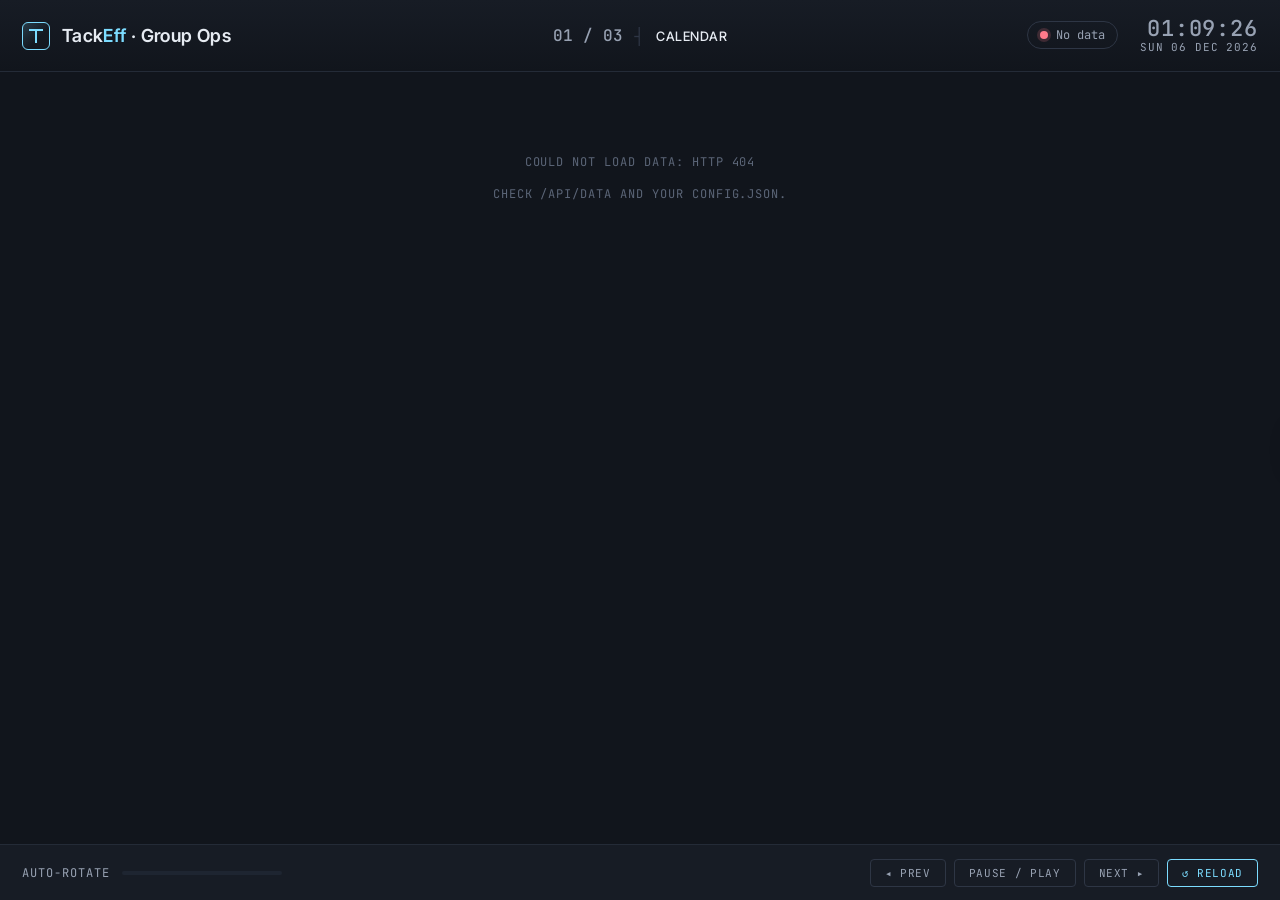
==== static/index.html @ 1311becd "Initial commit: TackEff Group Dashboard Self-contained TV/monitor dashboard with three auto-rotating" ====
<!doctype html>
<html lang="en">
<head>
<meta charset="utf-8"/>
<title>TackEff — Group Dashboard</title>
<meta name="viewport" content="width=device-width,initial-scale=1"/>
<link rel="stylesheet" href="fonts.css"/>
<link rel="stylesheet" href="styles.css"/>
</head>
<body>

<div id="stage-wrap">
  <div id="stage" data-density="normal" data-show-clock="subtle">

    <!-- Header -->
    <div class="gh">
      <div class="gh-left">
        <div class="gh-logo">
          <div class="gh-logo-mark"></div>
          <div class="gh-brand">Tack<em>Eff</em> · Group Ops</div>
        </div>
      </div>

      <div class="gh-center">
        <span class="mono" id="view-idx">01 / 03</span>
        <span class="sep">┤</span>
        <span class="gh-view-name" id="view-name">Calendar</span>
      </div>

      <div class="gh-right">
        <div class="gh-status">
          <span class="dot" id="status-dot"></span>
          <span id="status-label">Loading</span>
        </div>
        <div class="gh-clock">
          <div class="gh-clock-time" id="clock-time">—</div>
          <div class="gh-clock-date" id="clock-date">—</div>
        </div>
      </div>
    </div>

    <!-- View area -->
    <div class="view-host" id="view-host">
      <div class="splash" id="splash">
        <div class="splash-inner">
          <div class="splash-logo"></div>
          <div class="splash-text">Loading dashboard data…</div>
        </div>
      </div>
    </div>

    <!-- Footer rotation controls -->
    <div class="gf" id="footer">
      <div class="gf-left">
        <span>Auto-rotate</span>
        <div class="gf-progress"><div class="gf-progress-fill" id="progress-fill"></div></div>
      </div>
      <div class="gf-center" id="footer-dots"></div>
      <div class="gf-right">
        <button class="gf-btn" onclick="window.DashRotator.prev()">◂ Prev</button>
        <button class="gf-btn" onclick="window.DashRotator.setPaused(!window.DashRotator.getState().paused)">Pause / Play</button>
        <button class="gf-btn" onclick="window.DashRotator.next()">Next ▸</button>
        <button class="gf-btn gf-btn-reload" id="reload-btn" onclick="window.reloadDashboardData()">↺ Reload</button>
      </div>
    </div>

  </div>
</div>

<!-- Tweaks panel -->
<div class="tweaks" id="tweaks-panel"></div>

<!-- Scripts — no CDN, all self-contained -->
<script src="calendar-view.js"></script>
<script src="status-view.js"></script>
<script src="capabilities-view.js"></script>
<script src="tweaks.js"></script>
<script src="dashboard.js"></script>

</body>
</html>
---- static/fonts.css ----
@font-face {
  font-family: 'Inter Tight';
  font-style: normal;
  font-weight: 300;
  font-display: swap;
  src: url([data-uri]) format('woff2');
  unicode-range: U+0000-00FF, U+0131, U+0152-0153, U+02BB-02BC, U+02C6, U+02DA, U+02DC, U+0304, U+0308, U+0329, U+2000-206F, U+20AC, U+2122, U+2191, U+2193, U+2212, U+2215, U+FEFF, U+FFFD;
}
/* cyrillic-ext */

@font-face {
  font-family: 'Inter Tight';
  font-style: normal;
  font-weight: 400;
  font-display: swap;
  src: url([data-uri]) format('woff2');
  unicode-range: U+0000-00FF, U+0131, U+0152-0153, U+02BB-02BC, U+02C6, U+02DA, U+02DC, U+0304, U+0308, U+0329, U+2000-206F, U+20AC, U+2122, U+2191, U+2193, U+2212, U+2215, U+FEFF, U+FFFD;
}
/* cyrillic-ext */

@font-face {
  font-family: 'Inter Tight';
  font-style: normal;
  font-weight: 500;
  font-display: swap;
  src: url([data-uri]) format('woff2');
  unicode-range: U+0000-00FF, U+0131, U+0152-0153, U+02BB-02BC, U+02C6, U+02DA, U+02DC, U+0304, U+0308, U+0329, U+2000-206F, U+20AC, U+2122, U+2191, U+2193, U+2212, U+2215, U+FEFF, U+FFFD;
}
/* cyrillic-ext */

@font-face {
  font-family: 'Inter Tight';
  font-style: normal;
  font-weight: 600;
  font-display: swap;
  src: url([data-uri]) format('woff2');
  unicode-range: U+0000-00FF, U+0131, U+0152-0153, U+02BB-02BC, U+02C6, U+02DA, U+02DC, U+0304, U+0308, U+0329, U+2000-206F, U+20AC, U+2122, U+2191, U+2193, U+2212, U+2215, U+FEFF, U+FFFD;
}
/* cyrillic-ext */

@font-face {
  font-family: 'JetBrains Mono';
  font-style: normal;
  font-weight: 400;
  font-display: swap;
  src: url([data-uri]) format('woff2');
  unicode-range: U+0000-00FF, U+0131, U+0152-0153, U+02BB-02BC, U+02C6, U+02DA, U+02DC, U+0304, U+0308, U+0329, U+2000-206F, U+20AC, U+2122, U+2191, U+2193, U+2212, U+2215, U+FEFF, U+FFFD;
}
/* cyrillic-ext */

@font-face {
  font-family: 'JetBrains Mono';
  font-style: normal;
  font-weight: 500;
  font-display: swap;
  src: url([data-uri]) format('woff2');
  unicode-range: U+0000-00FF, U+0131, U+0152-0153, U+02BB-02BC, U+02C6, U+02DA, U+02DC, U+0304, U+0308, U+0329, U+2000-206F, U+20AC, U+2122, U+2191, U+2193, U+2212, U+2215, U+FEFF, U+FFFD;
}
/* cyrillic-ext */

@font-face {
  font-family: 'JetBrains Mono';
  font-style: normal;
  font-weight: 600;
  font-display: swap;
  src: url([data-uri]) format('woff2');
  unicode-range: U+0000-00FF, U+0131, U+0152-0153, U+02BB-02BC, U+02C6, U+02DA, U+02DC, U+0304, U+0308, U+0329, U+2000-206F, U+20AC, U+2122, U+2191, U+2193, U+2212, U+2215, U+FEFF, U+FFFD;
}
---- static/styles.css ----
/* TackEff Group Dashboard — self-contained styles (no CDN) */

:root {
  /* Base palette */
  --bg-0:       #0a0d12;
  --bg-1:       #11151c;
  --bg-2:       #171c25;
  --bg-3:       #1e2531;
  --line:       #242b37;
  --line-hi:    #2e3645;
  --text:       #e6ebf2;
  --text-dim:   #98a2b3;
  --text-low:   #5b6577;

  /* Accents */
  --acc:        #7cdcff;   /* primary accent — cyan */
  --acc-hi:     #b6efff;
  --ok:         #6ee7a6;
  --warn:       #ffd166;
  --bad:        #ff7a8a;
  --idle:       #556070;
  --done:       #4a8d7a;

  /* Category colours (calendar events) */
  --cat-1:      #7cdcff;
  --cat-2:      #b894ff;
  --cat-3:      #6ee7a6;
  --cat-4:      #ffd166;
  --cat-5:      #ff7a8a;

  /* Typography */
  --font-ui:    'Inter Tight', 'Inter', system-ui, -apple-system, sans-serif;
  --font-mono:  'JetBrains Mono', 'Menlo', 'Consolas', monospace;

  /* Layout */
  --header-h:   72px;
  --footer-h:   56px;
  --pad:        22px;
}

* { box-sizing: border-box; }

html, body {
  margin: 0;
  padding: 0;
  width: 100%;
  height: 100%;
  background: var(--bg-0);
  color: var(--text);
  font-family: var(--font-ui);
  font-weight: 400;
  -webkit-font-smoothing: antialiased;
  overflow: hidden;
}

.mono { font-family: var(--font-mono); font-weight: 500; }
em    { font-style: normal; color: var(--acc); }

/* ──────────────────────────────────────
   Stage
────────────────────────────────────── */
#stage-wrap {
  width: 100vw;
  height: 100vh;
  display: flex;
  align-items: center;
  justify-content: center;
  background:
    radial-gradient(circle at 20% 0%, rgba(124,220,255,0.06), transparent 40%),
    radial-gradient(circle at 90% 100%, rgba(184,148,255,0.05), transparent 45%),
    var(--bg-0);
}

#stage {
  position: relative;
  width: 100%;
  height: 100%;
  display: grid;
  grid-template-rows: var(--header-h) 1fr var(--footer-h);
  background: var(--bg-1);
  overflow: hidden;
}

/* Density presets */
#stage[data-density="compact"] { --pad: 14px; --header-h: 60px; --footer-h: 46px; }
#stage[data-density="roomy"]   { --pad: 32px; --header-h: 84px; --footer-h: 66px; }

/* ──────────────────────────────────────
   Header
────────────────────────────────────── */
.gh {
  display: grid;
  grid-template-columns: 1fr auto 1fr;
  align-items: center;
  padding: 0 var(--pad);
  border-bottom: 1px solid var(--line);
  background: linear-gradient(180deg, var(--bg-2) 0%, var(--bg-1) 100%);
}

.gh-left  { justify-self: start; }
.gh-center{ justify-self: center; display: flex; align-items: center; gap: 12px; color: var(--text-dim); }
.gh-right { justify-self: end; display: flex; align-items: center; gap: 22px; }

.gh-logo { display: flex; align-items: center; gap: 12px; }
.gh-logo-mark {
  width: 28px;
  height: 28px;
  border: 1.5px solid var(--acc);
  border-radius: 6px;
  position: relative;
  background:
    linear-gradient(135deg, rgba(124,220,255,0.18), transparent 60%);
}
.gh-logo-mark::before,
.gh-logo-mark::after {
  content: "";
  position: absolute;
  background: var(--acc);
}
.gh-logo-mark::before {
  top: 6px; left: 6px; width: 14px; height: 2px;
}
.gh-logo-mark::after {
  top: 6px; left: 12px; width: 2px; height: 14px;
}
.gh-brand {
  font-size: 18px;
  font-weight: 600;
  letter-spacing: 0.02em;
}

.gh-center .sep   { color: var(--line-hi); }
.gh-center .gh-view-name {
  color: var(--text);
  font-weight: 500;
  letter-spacing: 0.04em;
  text-transform: uppercase;
  font-size: 13px;
}

.gh-status {
  display: flex;
  align-items: center;
  gap: 8px;
  padding: 5px 12px;
  border: 1px solid var(--line-hi);
  border-radius: 999px;
  font-size: 12px;
  color: var(--text-dim);
  font-family: var(--font-mono);
}
.dot {
  width: 8px; height: 8px; border-radius: 50%;
  background: var(--idle);
  box-shadow: 0 0 0 3px rgba(85,96,112,0.2);
}
.dot.ok    { background: var(--ok);   box-shadow: 0 0 0 3px rgba(110,231,166,0.18); }
.dot.warn  { background: var(--warn); box-shadow: 0 0 0 3px rgba(255,209,102,0.18); }
.dot.bad   { background: var(--bad);  box-shadow: 0 0 0 3px rgba(255,122,138,0.18); }

.gh-clock { text-align: right; line-height: 1.05; }
.gh-clock-time {
  font-family: var(--font-mono);
  font-weight: 600;
  font-size: 22px;
  color: var(--text);
  letter-spacing: 0.04em;
}
.gh-clock-date {
  font-family: var(--font-mono);
  font-size: 11px;
  color: var(--text-dim);
  letter-spacing: 0.08em;
  text-transform: uppercase;
  margin-top: 2px;
}
#stage[data-show-clock="off"]    .gh-clock { display: none; }
#stage[data-show-clock="subtle"] .gh-clock-time { color: var(--text-dim); font-weight: 500; }

/* ──────────────────────────────────────
   View host
────────────────────────────────────── */
.view-host {
  position: relative;
  overflow: hidden;
  padding: var(--pad);
}

.view-host > .view {
  animation: viewIn 480ms cubic-bezier(0.2, 0.7, 0.3, 1);
  height: 100%;
}

@keyframes viewIn {
  from { opacity: 0; transform: translateY(6px); }
  to   { opacity: 1; transform: none; }
}

/* Splash */
.splash {
  position: absolute; inset: 0;
  display: flex; align-items: center; justify-content: center;
  background: var(--bg-1);
  z-index: 10;
}
.splash.hidden { display: none; }
.splash-inner { text-align: center; }
.splash-logo {
  width: 56px; height: 56px;
  border: 2px solid var(--acc);
  border-radius: 10px;
  margin: 0 auto 18px;
  position: relative;
  animation: pulse 1.6s ease-in-out infinite;
}
.splash-logo::before {
  content: "";
  position: absolute; inset: 10px;
  border: 2px solid var(--acc);
  border-radius: 4px;
  opacity: 0.4;
}
.splash-text {
  font-family: var(--font-mono);
  font-size: 13px;
  color: var(--text-dim);
  letter-spacing: 0.1em;
  text-transform: uppercase;
}
@keyframes pulse {
  0%, 100% { opacity: 1; }
  50%      { opacity: 0.5; }
}

/* ──────────────────────────────────────
   Footer
────────────────────────────────────── */
.gf {
  display: grid;
  grid-template-columns: 1fr auto 1fr;
  align-items: center;
  padding: 0 var(--pad);
  border-top: 1px solid var(--line);
  background: var(--bg-2);
  gap: 18px;
}
.gf-left   { display: flex; align-items: center; gap: 12px; color: var(--text-dim); font-size: 12px; font-family: var(--font-mono); text-transform: uppercase; letter-spacing: 0.08em; }
.gf-center { display: flex; align-items: center; gap: 8px; justify-self: center; }
.gf-right  { display: flex; align-items: center; gap: 8px; justify-self: end; }

.gf-progress {
  width: 160px; height: 4px;
  background: var(--bg-3);
  border-radius: 2px;
  overflow: hidden;
}
.gf-progress-fill {
  height: 100%;
  background: linear-gradient(90deg, var(--acc), var(--acc-hi));
  width: 0%;
  transition: width 120ms linear;
}

.gf-dot {
  width: 10px; height: 10px;
  border: 1px solid var(--line-hi);
  border-radius: 50%;
  background: transparent;
  cursor: pointer;
  transition: all 180ms ease;
  padding: 0;
}
.gf-dot:hover  { border-color: var(--text-dim); }
.gf-dot.active { background: var(--acc); border-color: var(--acc); box-shadow: 0 0 0 3px rgba(124,220,255,0.2); }

.gf-btn {
  background: transparent;
  color: var(--text-dim);
  border: 1px solid var(--line-hi);
  padding: 6px 14px;
  font-family: var(--font-mono);
  font-size: 11px;
  letter-spacing: 0.06em;
  text-transform: uppercase;
  border-radius: 4px;
  cursor: pointer;
  transition: all 180ms ease;
}
.gf-btn:hover { border-color: var(--acc); color: var(--text); }
.gf-btn-reload { border-color: var(--acc); color: var(--acc); }
.gf-btn-reload:hover { background: rgba(124,220,255,0.08); }
.gf-btn-reload.loading { animation: spin 1s linear infinite; }
@keyframes spin { to { transform: rotate(360deg); } }

/* ──────────────────────────────────────
   Common view chrome
────────────────────────────────────── */
.view-title {
  display: flex;
  align-items: baseline;
  gap: 14px;
  margin-bottom: 14px;
  padding-bottom: 10px;
  border-bottom: 1px solid var(--line);
}
.view-title h2 {
  margin: 0;
  font-size: 16px;
  font-weight: 500;
  letter-spacing: 0.06em;
  text-transform: uppercase;
  color: var(--text);
}
.view-title .view-sub {
  font-family: var(--font-mono);
  font-size: 11px;
  color: var(--text-low);
  letter-spacing: 0.08em;
  text-transform: uppercase;
}
.view-title .spacer { flex: 1; }
.view-title .countdown {
  font-family: var(--font-mono);
  font-size: 12px;
  color: var(--text-dim);
  letter-spacing: 0.05em;
}
.view-title .countdown b {
  color: var(--warn);
  font-weight: 600;
  margin-left: 6px;
}
.view-title .countdown b.bad { color: var(--bad); }
.view-title .countdown b.ok  { color: var(--ok); }

/* ──────────────────────────────────────
   Calendar view
────────────────────────────────────── */
.cal {
  height: calc(100% - 60px);
  display: grid;
  grid-template-rows: auto 1fr;
}

.cal-head {
  display: grid;
  grid-template-columns: 56px repeat(7, 1fr);
  border: 1px solid var(--line);
  border-bottom: none;
  background: var(--bg-2);
}
.cal-head > div {
  padding: 8px 10px;
  text-align: center;
  font-family: var(--font-mono);
  font-size: 11px;
  color: var(--text-dim);
  letter-spacing: 0.08em;
  text-transform: uppercase;
  border-right: 1px solid var(--line);
}
.cal-head > div:last-child { border-right: none; }
.cal-head .cal-day-today {
  color: var(--acc);
  background: rgba(124,220,255,0.05);
}
.cal-head .cal-day-num {
  font-size: 18px;
  color: var(--text);
  margin-top: 2px;
  font-weight: 600;
}
.cal-head .cal-day-today .cal-day-num { color: var(--acc); }

.cal-grid {
  position: relative;
  display: grid;
  grid-template-columns: 56px repeat(7, 1fr);
  border: 1px solid var(--line);
  background: var(--bg-1);
  overflow: hidden;
}

.cal-hours {
  display: flex;
  flex-direction: column;
  border-right: 1px solid var(--line);
}
.cal-hour-label {
  flex: 1;
  font-family: var(--font-mono);
  font-size: 10px;
  color: var(--text-low);
  padding: 3px 6px 0 0;
  text-align: right;
  border-bottom: 1px solid var(--line);
  min-height: 0;
}

.cal-col {
  position: relative;
  border-right: 1px solid var(--line);
  display: flex;
  flex-direction: column;
}
.cal-col:last-child { border-right: none; }
.cal-col-slot {
  flex: 1;
  border-bottom: 1px solid var(--line);
  min-height: 0;
}
.cal-col-today { background: rgba(124,220,255,0.03); }

.cal-event {
  position: absolute;
  left: 3px;
  right: 3px;
  border-radius: 3px;
  padding: 4px 6px;
  font-size: 11px;
  color: var(--text);
  overflow: hidden;
  border-left: 3px solid var(--cat-1);
  background: rgba(124,220,255,0.12);
  line-height: 1.25;
  cursor: default;
}
.cal-event.cat-1 { border-left-color: var(--cat-1); background: rgba(124,220,255,0.12); }
.cal-event.cat-2 { border-left-color: var(--cat-2); background: rgba(184,148,255,0.12); }
.cal-event.cat-3 { border-left-color: var(--cat-3); background: rgba(110,231,166,0.12); }
.cal-event.cat-4 { border-left-color: var(--cat-4); background: rgba(255,209,102,0.12); }
.cal-event.cat-5 { border-left-color: var(--cat-5); background: rgba(255,122,138,0.12); }

.cal-event-title {
  font-weight: 500;
  white-space: nowrap;
  overflow: hidden;
  text-overflow: ellipsis;
}
.cal-event-meta {
  font-family: var(--font-mono);
  font-size: 9px;
  color: var(--text-dim);
  letter-spacing: 0.04em;
  margin-top: 2px;
  white-space: nowrap;
  overflow: hidden;
  text-overflow: ellipsis;
}

.cal-now-line {
  position: absolute;
  left: 56px;
  right: 0;
  height: 2px;
  background: var(--bad);
  z-index: 2;
  pointer-events: none;
}
.cal-now-line::before {
  content: "";
  position: absolute;
  left: -5px; top: -4px;
  width: 10px; height: 10px;
  background: var(--bad);
  border-radius: 50%;
}

.cal-legend {
  display: flex;
  gap: 16px;
  margin-left: auto;
  font-family: var(--font-mono);
  font-size: 10px;
  color: var(--text-dim);
  letter-spacing: 0.06em;
  text-transform: uppercase;
}
.cal-legend-item { display: flex; align-items: center; gap: 6px; }
.cal-legend-swatch {
  width: 10px; height: 10px; border-radius: 2px;
  background: var(--cat-1);
}

.cal-empty {
  padding: 60px 20px;
  text-align: center;
  color: var(--text-low);
  font-family: var(--font-mono);
  font-size: 12px;
  letter-spacing: 0.08em;
  text-transform: uppercase;
}

/* ──────────────────────────────────────
   Status (Projects) view
────────────────────────────────────── */
.stv {
  height: calc(100% - 60px);
  display: flex;
  flex-direction: column;
}

.stv-table {
  flex: 1;
  display: grid;
  grid-template-rows: auto 1fr;
  border: 1px solid var(--line);
  overflow: hidden;
}

.stv-head, .stv-row {
  display: grid;
  grid-template-columns: 240px 90px repeat(9, 1fr) 80px;
  align-items: stretch;
}

.stv-head {
  background: var(--bg-2);
  border-bottom: 1px solid var(--line);
}
.stv-head > div {
  padding: 10px 10px;
  font-family: var(--font-mono);
  font-size: 10px;
  color: var(--text-dim);
  letter-spacing: 0.08em;
  text-transform: uppercase;
  border-right: 1px solid var(--line);
  white-space: nowrap;
  overflow: hidden;
  text-overflow: ellipsis;
}
.stv-head > div:last-child { border-right: none; }

.stv-body { overflow: auto; }
.stv-row {
  border-bottom: 1px solid var(--line);
  min-height: 48px;
}
.stv-row > div {
  padding: 10px;
  border-right: 1px solid var(--line);
  display: flex;
  align-items: center;
}
.stv-row > div:last-child { border-right: none; }

.stv-name { flex-direction: column !important; align-items: flex-start !important; gap: 2px; }
.stv-name-label { font-weight: 500; font-size: 13px; color: var(--text); }
.stv-name-code  { font-family: var(--font-mono); font-size: 10px; color: var(--text-low); letter-spacing: 0.06em; }

.stv-code { font-family: var(--font-mono); font-size: 11px; color: var(--text-dim); letter-spacing: 0.04em; }

.stv-cell {
  justify-content: center;
  position: relative;
}
.stv-pip {
  width: 24px; height: 24px;
  border-radius: 4px;
  display: flex;
  align-items: center;
  justify-content: center;
  font-family: var(--font-mono);
  font-size: 9px;
  font-weight: 600;
  color: var(--bg-0);
  background: var(--idle);
  border: 1px solid transparent;
}
.stv-pip.s-idle { background: transparent; border-color: var(--line-hi); color: var(--text-low); }
.stv-pip.s-ok   { background: var(--ok); }
.stv-pip.s-warn { background: var(--warn); }
.stv-pip.s-bad  { background: var(--bad); color: #fff; }
.stv-pip.s-done { background: var(--done); color: var(--text); }
.stv-pip-delta {
  position: absolute;
  bottom: 4px;
  font-family: var(--font-mono);
  font-size: 9px;
  color: var(--text-dim);
}
.stv-pip-delta.neg { color: var(--bad); }
.stv-pip-delta.pos { color: var(--text-dim); }

.stv-overall {
  font-family: var(--font-mono);
  font-weight: 600;
  font-size: 14px;
  justify-content: center;
}
.stv-overall .bar {
  position: absolute;
  left: 10px; right: 10px; bottom: 6px;
  height: 2px;
  background: var(--bg-3);
  border-radius: 1px;
  overflow: hidden;
}
.stv-overall .bar > span {
  display: block;
  height: 100%;
  background: var(--acc);
}
.stv-overall.s-ok   { color: var(--ok); }
.stv-overall.s-warn { color: var(--warn); }
.stv-overall.s-bad  { color: var(--bad); }

/* ──────────────────────────────────────
   Capabilities view
────────────────────────────────────── */
.capv {
  height: calc(100% - 60px);
  overflow: auto;
}

.capv-grid {
  display: grid;
  grid-template-columns: repeat(auto-fill, minmax(380px, 1fr));
  gap: 12px;
}

.cap-card {
  border: 1px solid var(--line);
  background: var(--bg-2);
  border-radius: 6px;
  padding: 14px 16px;
  display: flex;
  flex-direction: column;
  gap: 10px;
}

.cap-card-head {
  display: flex;
  align-items: baseline;
  justify-content: space-between;
  gap: 10px;
  padding-bottom: 8px;
  border-bottom: 1px solid var(--line);
}
.cap-card-name {
  font-size: 14px;
  font-weight: 500;
  color: var(--text);
  letter-spacing: 0.01em;
}
.cap-card-code {
  font-family: var(--font-mono);
  font-size: 10px;
  color: var(--text-low);
  letter-spacing: 0.08em;
}

.cap-card-progress {
  display: flex;
  align-items: center;
  gap: 10px;
  font-family: var(--font-mono);
  font-size: 11px;
  color: var(--text-dim);
}
.cap-card-progress .bar {
  flex: 1;
  height: 3px;
  background: var(--bg-3);
  border-radius: 2px;
  overflow: hidden;
}
.cap-card-progress .bar > span {
  display: block;
  height: 100%;
  background: linear-gradient(90deg, var(--acc), var(--ok));
}
.cap-card-progress .count {
  color: var(--text);
  font-weight: 600;
}

.cap-tasks {
  list-style: none;
  margin: 0;
  padding: 0;
  display: flex;
  flex-direction: column;
  gap: 4px;
}
.cap-task {
  display: grid;
  grid-template-columns: 16px 1fr auto;
  align-items: center;
  gap: 10px;
  padding: 4px 0;
  font-size: 12px;
}
.cap-task-box {
  width: 12px; height: 12px;
  border: 1px solid var(--line-hi);
  border-radius: 2px;
  position: relative;
}
.cap-task.done .cap-task-box {
  background: var(--ok);
  border-color: var(--ok);
}
.cap-task.done .cap-task-box::after {
  content: "";
  position: absolute;
  left: 3px; top: 0;
  width: 4px; height: 8px;
  border: solid var(--bg-0);
  border-width: 0 2px 2px 0;
  transform: rotate(45deg);
}
.cap-task-name {
  color: var(--text);
  white-space: nowrap;
  overflow: hidden;
  text-overflow: ellipsis;
}
.cap-task.done .cap-task-name {
  color: var(--text-low);
  text-decoration: line-through;
}
.cap-task-owner {
  font-family: var(--font-mono);
  font-size: 10px;
  color: var(--text-dim);
  letter-spacing: 0.04em;
}

/* ──────────────────────────────────────
   Tweaks panel (hidden by default, toggle with T)
────────────────────────────────────── */
.tweaks {
  position: fixed;
  top: 50%;
  right: -320px;
  transform: translateY(-50%);
  width: 300px;
  background: var(--bg-2);
  border: 1px solid var(--line-hi);
  border-right: none;
  border-radius: 6px 0 0 6px;
  padding: 16px 18px;
  font-family: var(--font-mono);
  font-size: 11px;
  color: var(--text-dim);
  z-index: 100;
  transition: right 240ms ease;
  box-shadow: -4px 0 24px rgba(0,0,0,0.4);
}
.tweaks.open { right: 0; }

.tweaks h3 {
  margin: 0 0 14px;
  font-size: 12px;
  color: var(--text);
  letter-spacing: 0.1em;
  text-transform: uppercase;
  font-weight: 500;
  padding-bottom: 8px;
  border-bottom: 1px solid var(--line);
}
.tweaks-row {
  display: flex;
  justify-content: space-between;
  align-items: center;
  margin-bottom: 10px;
  gap: 10px;
}
.tweaks-row label { color: var(--text-dim); }
.tweaks-row select,
.tweaks-row input[type="number"] {
  background: var(--bg-0);
  color: var(--text);
  border: 1px solid var(--line-hi);
  padding: 3px 6px;
  font-family: var(--font-mono);
  font-size: 11px;
  border-radius: 3px;
  width: 100px;
}
.tweaks-hint {
  color: var(--text-low);
  font-size: 10px;
  margin-top: 12px;
  letter-spacing: 0.04em;
}

/* ──────────────────────────────────────
   Error banner
────────────────────────────────────── */
.err-banner {
  position: fixed;
  top: 12px;
  left: 50%;
  transform: translateX(-50%);
  background: rgba(255, 122, 138, 0.12);
  border: 1px solid var(--bad);
  color: var(--bad);
  padding: 8px 16px;
  border-radius: 4px;
  font-family: var(--font-mono);
  font-size: 12px;
  z-index: 200;
  animation: viewIn 240ms ease;
}
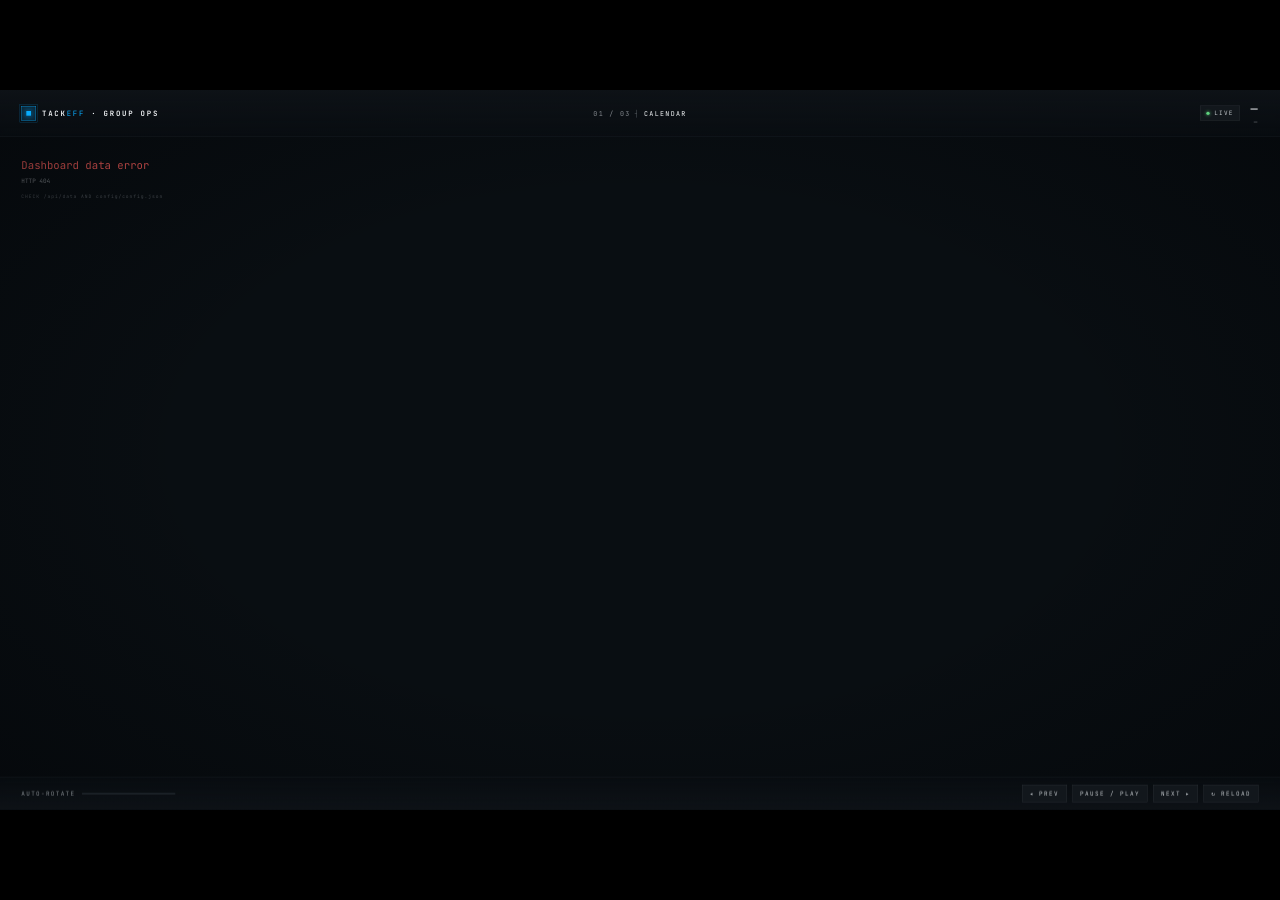
==== commit 51b32987: "Replace placeholder UI with the real TackEff Group Dashboard prototype Prior commit shipped a hand-r" ====
--- a/static/index.html
+++ b/static/index.html
@@ -4,6 +4,8 @@
 <meta charset="utf-8"/>
 <title>TackEff — Group Dashboard</title>
 <meta name="viewport" content="width=device-width,initial-scale=1"/>
+
+<!-- Self-contained fonts (Inter Tight + JetBrains Mono, base64 in CSS). No CDN. -->
 <link rel="stylesheet" href="fonts.css"/>
 <link rel="stylesheet" href="styles.css"/>
 </head>
@@ -29,8 +31,8 @@
 
       <div class="gh-right">
         <div class="gh-status">
-          <span class="dot" id="status-dot"></span>
-          <span id="status-label">Loading</span>
+          <span class="dot"></span>
+          <span>Live</span>
         </div>
         <div class="gh-clock">
           <div class="gh-clock-time" id="clock-time">—</div>
@@ -40,14 +42,7 @@
     </div>
 
     <!-- View area -->
-    <div class="view-host" id="view-host">
-      <div class="splash" id="splash">
-        <div class="splash-inner">
-          <div class="splash-logo"></div>
-          <div class="splash-text">Loading dashboard data…</div>
-        </div>
-      </div>
-    </div>
+    <div class="view-host" id="view-host"></div>
 
     <!-- Footer rotation controls -->
     <div class="gf" id="footer">
@@ -57,10 +52,10 @@
       </div>
       <div class="gf-center" id="footer-dots"></div>
       <div class="gf-right">
-        <button class="gf-btn" onclick="window.DashRotator.prev()">◂ Prev</button>
-        <button class="gf-btn" onclick="window.DashRotator.setPaused(!window.DashRotator.getState().paused)">Pause / Play</button>
-        <button class="gf-btn" onclick="window.DashRotator.next()">Next ▸</button>
-        <button class="gf-btn gf-btn-reload" id="reload-btn" onclick="window.reloadDashboardData()">↺ Reload</button>
+        <button class="gf-btn" onclick="window.DashRotator && window.DashRotator.prev()">◂ Prev</button>
+        <button class="gf-btn" onclick="window.DashRotator && window.DashRotator.setPaused(!window.DashRotator.getState().paused)">Pause / Play</button>
+        <button class="gf-btn" onclick="window.DashRotator && window.DashRotator.next()">Next ▸</button>
+        <button class="gf-btn" id="reload-btn" onclick="window.DashReload && window.DashReload()">↻ Reload</button>
       </div>
     </div>
 
@@ -70,12 +65,39 @@
 <!-- Tweaks panel -->
 <div class="tweaks" id="tweaks-panel"></div>
 
-<!-- Scripts — no CDN, all self-contained -->
-<script src="calendar-view.js"></script>
-<script src="status-view.js"></script>
-<script src="capabilities-view.js"></script>
-<script src="tweaks.js"></script>
-<script src="dashboard.js"></script>
+<!-- Scripts: data-loader first; it fetches /api/data then injects the other scripts in order. -->
+<style>
+  /* Stage-wrap must clip; explicit top-left origin for scaling means the stage
+     is absolutely positioned and we center it with translate() in JS. */
+  #stage-wrap { overflow: hidden; }
+  #stage {
+    position: absolute !important;
+    top: 0 !important;
+    left: 0 !important;
+    transform-origin: 0 0 !important;
+  }
+</style>
+<script>
+  /* Fit 3840×2160 canvas into the viewport. Applied synchronously so scaling
+     is right even before data-loader finishes fetching. dashboard.js re-runs
+     this on resize once it loads. */
+  (function () {
+    function fit() {
+      var st = document.getElementById("stage");
+      if (!st) return;
+      var sx = window.innerWidth / 3840;
+      var sy = window.innerHeight / 2160;
+      var s  = Math.min(sx, sy);
+      var tx = (window.innerWidth  - 3840 * s) / 2;
+      var ty = (window.innerHeight - 2160 * s) / 2;
+      st.style.transform = "translate(" + tx + "px," + ty + "px) scale(" + s + ")";
+    }
+    fit();
+    window.addEventListener("resize", fit);
+    window.__fitStage = fit;
+  })();
+</script>
+<script src="data-loader.js"></script>
 
 </body>
 </html>
--- a/static/styles.css
+++ b/static/styles.css
@@ -1,808 +1,936 @@
-/* TackEff Group Dashboard — self-contained styles (no CDN) */
+/* =========================================================
+   TackEff Group Dashboard — 4K, dark, command-center
+   Design canvas: 3840×2160. Everything inside scales via JS.
+   ========================================================= */
 
 :root {
-  /* Base palette */
-  --bg-0:       #0a0d12;
-  --bg-1:       #11151c;
-  --bg-2:       #171c25;
-  --bg-3:       #1e2531;
-  --line:       #242b37;
-  --line-hi:    #2e3645;
-  --text:       #e6ebf2;
-  --text-dim:   #98a2b3;
-  --text-low:   #5b6577;
-
-  /* Accents */
-  --acc:        #7cdcff;   /* primary accent — cyan */
-  --acc-hi:     #b6efff;
-  --ok:         #6ee7a6;
-  --warn:       #ffd166;
-  --bad:        #ff7a8a;
-  --idle:       #556070;
-  --done:       #4a8d7a;
-
-  /* Category colours (calendar events) */
-  --cat-1:      #7cdcff;
-  --cat-2:      #b894ff;
-  --cat-3:      #6ee7a6;
-  --cat-4:      #ffd166;
-  --cat-5:      #ff7a8a;
-
-  /* Typography */
-  --font-ui:    'Inter Tight', 'Inter', system-ui, -apple-system, sans-serif;
-  --font-mono:  'JetBrains Mono', 'Menlo', 'Consolas', monospace;
-
-  /* Layout */
-  --header-h:   72px;
-  --footer-h:   56px;
-  --pad:        22px;
+  /* Base surfaces — cool near-black */
+  --bg-0: oklch(0.16 0.012 250);
+  --bg-1: oklch(0.20 0.013 250);
+  --bg-2: oklch(0.24 0.014 250);
+  --bg-3: oklch(0.28 0.015 250);
+  --line: oklch(0.32 0.015 250);
+  --line-soft: oklch(0.26 0.014 250);
+
+  /* Text */
+  --fg-0: oklch(0.98 0.004 250);
+  --fg-1: oklch(0.82 0.008 250);
+  --fg-2: oklch(0.62 0.010 250);
+  --fg-3: oklch(0.46 0.012 250);
+
+  /* Accent (tweakable) */
+  --accent-h: 245;
+  --accent: oklch(0.72 0.18 var(--accent-h));
+  --accent-soft: oklch(0.72 0.18 var(--accent-h) / 0.14);
+  --accent-dim: oklch(0.55 0.12 var(--accent-h));
+
+  /* Status */
+  --ok: oklch(0.78 0.16 150);
+  --ok-soft: oklch(0.78 0.16 150 / 0.14);
+  --warn: oklch(0.82 0.16 80);
+  --warn-soft: oklch(0.82 0.16 80 / 0.14);
+  --bad: oklch(0.70 0.20 25);
+  --bad-soft: oklch(0.70 0.20 25 / 0.14);
+  --done: oklch(0.72 0.14 245);
+  --done-soft: oklch(0.72 0.14 245 / 0.14);
+  --idle: oklch(0.40 0.008 250);
+  --idle-soft: oklch(0.40 0.008 250 / 0.25);
+
+  /* Fonts */
+  --font-sans: "Inter Tight", "Inter", system-ui, sans-serif;
+  --font-mono: "JetBrains Mono", ui-monospace, SFMono-Regular, Menlo, monospace;
+
+  /* Density (tweakable) */
+  --density: 1;
 }
 
 * { box-sizing: border-box; }
-
 html, body {
   margin: 0;
   padding: 0;
-  width: 100%;
+  background: #000;
+  color: var(--fg-0);
+  font-family: var(--font-sans);
+  overflow: hidden;
   height: 100%;
+  -webkit-font-smoothing: antialiased;
+  text-rendering: geometricPrecision;
+}
+
+/* ==== Scaling stage ==== */
+#stage-wrap {
+  position: fixed;
+  inset: 0;
+  display: grid;
+  place-items: center;
+  background: #000;
+}
+#stage {
+  width: 3840px;
+  height: 2160px;
+  transform-origin: center center;
   background: var(--bg-0);
-  color: var(--text);
-  font-family: var(--font-ui);
-  font-weight: 400;
-  -webkit-font-smoothing: antialiased;
+  position: relative;
   overflow: hidden;
 }
 
-.mono { font-family: var(--font-mono); font-weight: 500; }
-em    { font-style: normal; color: var(--acc); }
-
-/* ──────────────────────────────────────
-   Stage
-────────────────────────────────────── */
-#stage-wrap {
-  width: 100vw;
-  height: 100vh;
-  display: flex;
-  align-items: center;
-  justify-content: center;
-  background:
-    radial-gradient(circle at 20% 0%, rgba(124,220,255,0.06), transparent 40%),
-    radial-gradient(circle at 90% 100%, rgba(184,148,255,0.05), transparent 45%),
-    var(--bg-0);
-}
-
-#stage {
-  position: relative;
-  width: 100%;
-  height: 100%;
-  display: grid;
-  grid-template-rows: var(--header-h) 1fr var(--footer-h);
-  background: var(--bg-1);
-  overflow: hidden;
-}
-
-/* Density presets */
-#stage[data-density="compact"] { --pad: 14px; --header-h: 60px; --footer-h: 46px; }
-#stage[data-density="roomy"]   { --pad: 32px; --header-h: 84px; --footer-h: 66px; }
-
-/* ──────────────────────────────────────
-   Header
-────────────────────────────────────── */
+/* Subtle grid texture across the whole canvas */
+#stage::before {
+  content: "";
+  position: absolute;
+  inset: 0;
+  background-image:
+    linear-gradient(to right, oklch(0.32 0.015 250 / 0.25) 1px, transparent 1px),
+    linear-gradient(to bottom, oklch(0.32 0.015 250 / 0.25) 1px, transparent 1px);
+  background-size: 120px 120px;
+  mask-image: radial-gradient(ellipse at center, black 0%, black 55%, transparent 95%);
+  pointer-events: none;
+  opacity: 0.45;
+}
+#stage::after {
+  /* Very gentle vignette */
+  content: "";
+  position: absolute;
+  inset: 0;
+  background: radial-gradient(ellipse at center, transparent 50%, oklch(0.10 0.012 250 / 0.55) 100%);
+  pointer-events: none;
+}
+
+/* ==== Header (global chrome) ==== */
 .gh {
+  position: absolute;
+  top: 0; left: 0; right: 0;
+  height: 140px;
   display: grid;
   grid-template-columns: 1fr auto 1fr;
   align-items: center;
-  padding: 0 var(--pad);
-  border-bottom: 1px solid var(--line);
-  background: linear-gradient(180deg, var(--bg-2) 0%, var(--bg-1) 100%);
-}
-
-.gh-left  { justify-self: start; }
-.gh-center{ justify-self: center; display: flex; align-items: center; gap: 12px; color: var(--text-dim); }
-.gh-right { justify-self: end; display: flex; align-items: center; gap: 22px; }
-
-.gh-logo { display: flex; align-items: center; gap: 12px; }
+  padding: 0 64px;
+  border-bottom: 1px solid var(--line-soft);
+  z-index: 20;
+  background: linear-gradient(to bottom, oklch(0.18 0.012 250) 0%, oklch(0.16 0.012 250 / 0.6) 100%);
+  backdrop-filter: blur(8px);
+}
+.gh-left { display: flex; align-items: center; gap: 28px; }
+.gh-logo {
+  display: flex; align-items: center; gap: 18px;
+  font-family: var(--font-mono);
+  font-size: 22px;
+  letter-spacing: 0.24em;
+  text-transform: uppercase;
+  color: var(--fg-0);
+}
 .gh-logo-mark {
-  width: 28px;
-  height: 28px;
-  border: 1.5px solid var(--acc);
-  border-radius: 6px;
+  width: 44px; height: 44px;
+  border: 1.5px solid var(--accent);
+  display: grid; place-items: center;
   position: relative;
-  background:
-    linear-gradient(135deg, rgba(124,220,255,0.18), transparent 60%);
-}
-.gh-logo-mark::before,
+  background: var(--accent-soft);
+}
+.gh-logo-mark::before {
+  content: ""; width: 14px; height: 14px; background: var(--accent);
+  box-shadow: 0 0 18px var(--accent);
+}
 .gh-logo-mark::after {
-  content: "";
-  position: absolute;
-  background: var(--acc);
-}
-.gh-logo-mark::before {
-  top: 6px; left: 6px; width: 14px; height: 2px;
-}
-.gh-logo-mark::after {
-  top: 6px; left: 12px; width: 2px; height: 14px;
-}
-.gh-brand {
-  font-size: 18px;
-  font-weight: 600;
-  letter-spacing: 0.02em;
-}
-
-.gh-center .sep   { color: var(--line-hi); }
-.gh-center .gh-view-name {
-  color: var(--text);
-  font-weight: 500;
-  letter-spacing: 0.04em;
+  content: ""; position: absolute; inset: -6px;
+  border: 1px solid var(--accent); opacity: 0.4;
+}
+.gh-brand { font-weight: 600; }
+.gh-brand em {
+  font-style: normal; color: var(--accent); font-weight: 400;
+}
+
+.gh-center {
+  display: flex; gap: 12px; align-items: center;
+  font-family: var(--font-mono);
+  font-size: 20px;
+  letter-spacing: 0.2em;
   text-transform: uppercase;
-  font-size: 13px;
-}
-
+  color: var(--fg-2);
+}
+.gh-center .sep { color: var(--fg-3); }
+.gh-view-name { color: var(--fg-0); }
+
+.gh-right {
+  display: flex; justify-content: flex-end; align-items: center; gap: 32px;
+  font-family: var(--font-mono);
+}
+.gh-clock {
+  display: flex; flex-direction: column; align-items: flex-end;
+  gap: 4px;
+  color: var(--fg-1);
+}
+.gh-clock-time { font-size: 36px; letter-spacing: 0.08em; color: var(--fg-0); font-variant-numeric: tabular-nums; }
+.gh-clock-date { font-size: 18px; letter-spacing: 0.22em; color: var(--fg-2); text-transform: uppercase; }
 .gh-status {
-  display: flex;
-  align-items: center;
-  gap: 8px;
-  padding: 5px 12px;
-  border: 1px solid var(--line-hi);
-  border-radius: 999px;
-  font-size: 12px;
-  color: var(--text-dim);
-  font-family: var(--font-mono);
-}
-.dot {
-  width: 8px; height: 8px; border-radius: 50%;
-  background: var(--idle);
-  box-shadow: 0 0 0 3px rgba(85,96,112,0.2);
-}
-.dot.ok    { background: var(--ok);   box-shadow: 0 0 0 3px rgba(110,231,166,0.18); }
-.dot.warn  { background: var(--warn); box-shadow: 0 0 0 3px rgba(255,209,102,0.18); }
-.dot.bad   { background: var(--bad);  box-shadow: 0 0 0 3px rgba(255,122,138,0.18); }
-
-.gh-clock { text-align: right; line-height: 1.05; }
-.gh-clock-time {
-  font-family: var(--font-mono);
-  font-weight: 600;
-  font-size: 22px;
-  color: var(--text);
-  letter-spacing: 0.04em;
-}
-.gh-clock-date {
-  font-family: var(--font-mono);
-  font-size: 11px;
-  color: var(--text-dim);
-  letter-spacing: 0.08em;
-  text-transform: uppercase;
-  margin-top: 2px;
-}
-#stage[data-show-clock="off"]    .gh-clock { display: none; }
-#stage[data-show-clock="subtle"] .gh-clock-time { color: var(--text-dim); font-weight: 500; }
-
-/* ──────────────────────────────────────
-   View host
-────────────────────────────────────── */
-.view-host {
-  position: relative;
-  overflow: hidden;
-  padding: var(--pad);
-}
-
-.view-host > .view {
-  animation: viewIn 480ms cubic-bezier(0.2, 0.7, 0.3, 1);
-  height: 100%;
-}
-
-@keyframes viewIn {
-  from { opacity: 0; transform: translateY(6px); }
-  to   { opacity: 1; transform: none; }
-}
-
-/* Splash */
-.splash {
-  position: absolute; inset: 0;
-  display: flex; align-items: center; justify-content: center;
+  display: flex; align-items: center; gap: 14px;
+  padding: 10px 18px;
+  border: 1px solid var(--line);
   background: var(--bg-1);
-  z-index: 10;
-}
-.splash.hidden { display: none; }
-.splash-inner { text-align: center; }
-.splash-logo {
-  width: 56px; height: 56px;
-  border: 2px solid var(--acc);
-  border-radius: 10px;
-  margin: 0 auto 18px;
-  position: relative;
-  animation: pulse 1.6s ease-in-out infinite;
-}
-.splash-logo::before {
-  content: "";
-  position: absolute; inset: 10px;
-  border: 2px solid var(--acc);
-  border-radius: 4px;
-  opacity: 0.4;
-}
-.splash-text {
-  font-family: var(--font-mono);
-  font-size: 13px;
-  color: var(--text-dim);
-  letter-spacing: 0.1em;
-  text-transform: uppercase;
+  font-size: 18px; letter-spacing: 0.2em; text-transform: uppercase;
+  color: var(--fg-1);
+}
+.gh-status .dot {
+  width: 10px; height: 10px; border-radius: 50%;
+  background: var(--ok); box-shadow: 0 0 10px var(--ok);
+  animation: pulse 2s ease-in-out infinite;
 }
 @keyframes pulse {
   0%, 100% { opacity: 1; }
-  50%      { opacity: 0.5; }
-}
-
-/* ──────────────────────────────────────
-   Footer
-────────────────────────────────────── */
+  50% { opacity: 0.4; }
+}
+
+/* ==== View frame ==== */
+.view-host {
+  position: absolute;
+  top: 140px; left: 0; right: 0; bottom: 100px;
+  overflow: hidden;
+}
+.view {
+  position: absolute;
+  inset: 0;
+  padding: 48px 64px;
+  opacity: 0;
+  pointer-events: none;
+  transition: opacity 700ms ease;
+}
+.view.is-active { opacity: 1; pointer-events: auto; }
+
+/* ==== Footer (rotation controls) ==== */
 .gf {
+  position: absolute;
+  bottom: 0; left: 0; right: 0;
+  height: 100px;
   display: grid;
   grid-template-columns: 1fr auto 1fr;
   align-items: center;
-  padding: 0 var(--pad);
-  border-top: 1px solid var(--line);
-  background: var(--bg-2);
-  gap: 18px;
-}
-.gf-left   { display: flex; align-items: center; gap: 12px; color: var(--text-dim); font-size: 12px; font-family: var(--font-mono); text-transform: uppercase; letter-spacing: 0.08em; }
-.gf-center { display: flex; align-items: center; gap: 8px; justify-self: center; }
-.gf-right  { display: flex; align-items: center; gap: 8px; justify-self: end; }
-
+  padding: 0 64px;
+  border-top: 1px solid var(--line-soft);
+  z-index: 20;
+  background: linear-gradient(to top, oklch(0.18 0.012 250) 0%, oklch(0.16 0.012 250 / 0.6) 100%);
+  backdrop-filter: blur(8px);
+  transition: opacity 500ms ease;
+}
+.gf.is-hidden { opacity: 0; pointer-events: none; }
+
+.gf-left {
+  display: flex; align-items: center; gap: 20px;
+  font-family: var(--font-mono);
+  font-size: 18px; letter-spacing: 0.22em;
+  text-transform: uppercase; color: var(--fg-2);
+}
 .gf-progress {
-  width: 160px; height: 4px;
+  width: 280px; height: 6px;
+  background: var(--bg-2); position: relative;
+  overflow: hidden;
+}
+.gf-progress-fill {
+  position: absolute; inset: 0 auto 0 0; width: 0%;
+  background: var(--accent);
+  box-shadow: 0 0 12px var(--accent);
+}
+
+.gf-center { display: flex; gap: 16px; align-items: center; }
+.gf-dot {
+  width: auto; min-width: 16px; height: 16px;
   background: var(--bg-3);
-  border-radius: 2px;
-  overflow: hidden;
-}
-.gf-progress-fill {
-  height: 100%;
-  background: linear-gradient(90deg, var(--acc), var(--acc-hi));
-  width: 0%;
-  transition: width 120ms linear;
-}
-
-.gf-dot {
-  width: 10px; height: 10px;
-  border: 1px solid var(--line-hi);
-  border-radius: 50%;
-  background: transparent;
+  border: 1px solid var(--line);
   cursor: pointer;
-  transition: all 180ms ease;
-  padding: 0;
-}
-.gf-dot:hover  { border-color: var(--text-dim); }
-.gf-dot.active { background: var(--acc); border-color: var(--acc); box-shadow: 0 0 0 3px rgba(124,220,255,0.2); }
-
+  transition: all 200ms ease;
+  padding: 0 8px;
+  display: flex; align-items: center; justify-content: center;
+  font-family: var(--font-mono); font-size: 12px;
+  color: transparent;
+  letter-spacing: 0.15em;
+}
+.gf-dot:hover { border-color: var(--accent); color: var(--fg-1); }
+.gf-dot.is-active {
+  background: var(--accent);
+  border-color: var(--accent);
+  box-shadow: 0 0 16px var(--accent);
+  width: auto; min-width: 80px;
+  color: oklch(0.1 0.01 250);
+  font-weight: 600;
+}
+
+.gf-right {
+  display: flex; justify-content: flex-end; gap: 16px;
+  font-family: var(--font-mono);
+  font-size: 18px; letter-spacing: 0.22em;
+  text-transform: uppercase; color: var(--fg-2);
+}
 .gf-btn {
-  background: transparent;
-  color: var(--text-dim);
-  border: 1px solid var(--line-hi);
-  padding: 6px 14px;
-  font-family: var(--font-mono);
-  font-size: 11px;
-  letter-spacing: 0.06em;
-  text-transform: uppercase;
-  border-radius: 4px;
-  cursor: pointer;
-  transition: all 180ms ease;
-}
-.gf-btn:hover { border-color: var(--acc); color: var(--text); }
-.gf-btn-reload { border-color: var(--acc); color: var(--acc); }
-.gf-btn-reload:hover { background: rgba(124,220,255,0.08); }
-.gf-btn-reload.loading { animation: spin 1s linear infinite; }
-@keyframes spin { to { transform: rotate(360deg); } }
-
-/* ──────────────────────────────────────
-   Common view chrome
-────────────────────────────────────── */
-.view-title {
-  display: flex;
-  align-items: baseline;
-  gap: 14px;
-  margin-bottom: 14px;
-  padding-bottom: 10px;
-  border-bottom: 1px solid var(--line);
-}
-.view-title h2 {
-  margin: 0;
-  font-size: 16px;
-  font-weight: 500;
-  letter-spacing: 0.06em;
-  text-transform: uppercase;
-  color: var(--text);
-}
-.view-title .view-sub {
-  font-family: var(--font-mono);
-  font-size: 11px;
-  color: var(--text-low);
-  letter-spacing: 0.08em;
-  text-transform: uppercase;
-}
-.view-title .spacer { flex: 1; }
-.view-title .countdown {
-  font-family: var(--font-mono);
-  font-size: 12px;
-  color: var(--text-dim);
-  letter-spacing: 0.05em;
-}
-.view-title .countdown b {
-  color: var(--warn);
-  font-weight: 600;
-  margin-left: 6px;
-}
-.view-title .countdown b.bad { color: var(--bad); }
-.view-title .countdown b.ok  { color: var(--ok); }
-
-/* ──────────────────────────────────────
-   Calendar view
-────────────────────────────────────── */
-.cal {
-  height: calc(100% - 60px);
-  display: grid;
-  grid-template-rows: auto 1fr;
-}
-
-.cal-head {
-  display: grid;
-  grid-template-columns: 56px repeat(7, 1fr);
-  border: 1px solid var(--line);
-  border-bottom: none;
-  background: var(--bg-2);
-}
-.cal-head > div {
-  padding: 8px 10px;
-  text-align: center;
-  font-family: var(--font-mono);
-  font-size: 11px;
-  color: var(--text-dim);
-  letter-spacing: 0.08em;
-  text-transform: uppercase;
-  border-right: 1px solid var(--line);
-}
-.cal-head > div:last-child { border-right: none; }
-.cal-head .cal-day-today {
-  color: var(--acc);
-  background: rgba(124,220,255,0.05);
-}
-.cal-head .cal-day-num {
-  font-size: 18px;
-  color: var(--text);
-  margin-top: 2px;
-  font-weight: 600;
-}
-.cal-head .cal-day-today .cal-day-num { color: var(--acc); }
-
-.cal-grid {
-  position: relative;
-  display: grid;
-  grid-template-columns: 56px repeat(7, 1fr);
+  padding: 14px 22px;
   border: 1px solid var(--line);
   background: var(--bg-1);
+  color: var(--fg-1);
+  cursor: pointer;
+  font-family: var(--font-mono); font-size: 18px;
+  letter-spacing: 0.22em; text-transform: uppercase;
+  transition: all 200ms ease;
+}
+.gf-btn:hover { border-color: var(--accent); color: var(--fg-0); }
+.gf-btn.is-on { background: var(--accent-soft); border-color: var(--accent); color: var(--fg-0); }
+
+/* ==== Section headings used in views ==== */
+.section-title {
+  font-family: var(--font-mono);
+  font-size: 20px;
+  letter-spacing: 0.3em;
+  text-transform: uppercase;
+  color: var(--fg-2);
+  margin: 0 0 24px 0;
+  display: flex; align-items: center; gap: 20px;
+}
+.section-title::before {
+  content: ""; width: 10px; height: 10px; background: var(--accent);
+  box-shadow: 0 0 10px var(--accent);
+}
+.section-title .count {
+  margin-left: auto; color: var(--fg-3); font-size: 18px;
+}
+
+/* Panels */
+.panel {
+  border: 1px solid var(--line-soft);
+  background: var(--bg-1);
+  position: relative;
+}
+.panel-h {
+  padding: 20px 28px;
+  border-bottom: 1px solid var(--line-soft);
+  display: flex; align-items: center; gap: 18px;
+  font-family: var(--font-mono);
+  font-size: 18px; letter-spacing: 0.22em;
+  text-transform: uppercase; color: var(--fg-2);
+}
+
+/* Utility */
+.mono { font-family: var(--font-mono); }
+.tnum { font-variant-numeric: tabular-nums; }
+
+/* ==================================================
+   CALENDAR VIEW
+   ================================================== */
+.cal {
+  display: grid;
+  grid-template-columns: 1.8fr 1fr;
+  gap: 36px;
+  height: 100%;
+}
+.cal-main { display: flex; flex-direction: column; gap: 18px; }
+.cal-header {
+  display: flex; align-items: baseline; gap: 28px;
+  padding-bottom: 20px;
+  border-bottom: 1px solid var(--line-soft);
+}
+.cal-title {
+  font-size: 72px; font-weight: 500; letter-spacing: -0.02em; margin: 0;
+  line-height: 1;
+}
+.cal-title em {
+  font-style: normal; color: var(--accent); font-weight: 300;
+}
+.cal-subtitle {
+  font-family: var(--font-mono); font-size: 20px; letter-spacing: 0.2em;
+  text-transform: uppercase; color: var(--fg-3);
+}
+
+.cal-grid {
+  display: grid;
+  grid-template-columns: repeat(7, 1fr);
+  grid-auto-rows: 1fr;
+  gap: 2px;
+  background: var(--line-soft);
+  border: 1px solid var(--line-soft);
+  flex: 1;
+}
+.cal-dow {
+  background: var(--bg-1);
+  padding: 14px 18px;
+  font-family: var(--font-mono); font-size: 16px;
+  letter-spacing: 0.28em; text-transform: uppercase;
+  color: var(--fg-3);
+}
+.cal-cell {
+  background: var(--bg-1);
+  padding: 16px 18px 18px;
+  display: flex; flex-direction: column; gap: 10px;
+  position: relative;
+  min-height: 0;
   overflow: hidden;
 }
-
-.cal-hours {
-  display: flex;
-  flex-direction: column;
-  border-right: 1px solid var(--line);
-}
-.cal-hour-label {
-  flex: 1;
-  font-family: var(--font-mono);
-  font-size: 10px;
-  color: var(--text-low);
-  padding: 3px 6px 0 0;
-  text-align: right;
-  border-bottom: 1px solid var(--line);
+.cal-cell.is-other { background: oklch(0.18 0.012 250); }
+.cal-cell.is-today {
+  background: var(--accent-soft);
+  outline: 2px solid var(--accent);
+  outline-offset: -2px;
+}
+.cal-cell-num {
+  font-family: var(--font-mono);
+  font-size: 28px;
+  font-weight: 500;
+  color: var(--fg-1);
+  display: flex; align-items: baseline; gap: 10px;
+}
+.cal-cell-num .mo {
+  font-size: 14px; letter-spacing: 0.22em; text-transform: uppercase;
+  color: var(--fg-3);
+}
+.cal-cell.is-today .cal-cell-num { color: var(--fg-0); }
+.cal-cell.is-today .cal-cell-num::after {
+  content: "TODAY"; font-size: 12px; letter-spacing: 0.22em;
+  padding: 3px 8px; background: var(--accent); color: oklch(0.1 0.01 250);
+  margin-left: auto; font-weight: 600;
+}
+.cal-event {
+  font-size: 16px; line-height: 1.25;
+  padding: 6px 10px;
+  border-left: 3px solid var(--accent);
+  background: oklch(0.22 0.013 250);
+  color: var(--fg-1);
+  white-space: nowrap; overflow: hidden; text-overflow: ellipsis;
+  display: flex; align-items: center; gap: 8px;
+}
+.cal-event .t {
+  font-family: var(--font-mono); font-size: 13px;
+  color: var(--fg-3); letter-spacing: 0.08em;
+}
+.cal-event.c-1 { border-left-color: var(--accent); }
+.cal-event.c-2 { border-left-color: var(--ok); }
+.cal-event.c-3 { border-left-color: var(--warn); }
+.cal-event.c-4 { border-left-color: var(--bad); }
+.cal-event.c-5 { border-left-color: oklch(0.72 0.16 320); }
+.cal-event.more {
+  border: none; background: none; color: var(--fg-3);
+  font-family: var(--font-mono); font-size: 13px; letter-spacing: 0.15em;
+  padding: 2px 0;
+}
+
+/* Sidebar */
+.cal-side {
+  display: flex; flex-direction: column; gap: 20px;
   min-height: 0;
 }
-
-.cal-col {
+.cal-side-stats {
+  display: grid; grid-template-columns: 1fr 1fr; gap: 2px;
+  background: var(--line-soft);
+  border: 1px solid var(--line-soft);
+}
+.cal-stat {
+  background: var(--bg-1); padding: 22px 24px;
+  display: flex; flex-direction: column; gap: 6px;
+}
+.cal-stat-label {
+  font-family: var(--font-mono); font-size: 14px; letter-spacing: 0.26em;
+  text-transform: uppercase; color: var(--fg-3);
+}
+.cal-stat-value {
+  font-size: 54px; font-weight: 400; color: var(--fg-0);
+  font-variant-numeric: tabular-nums;
+  line-height: 1;
+}
+.cal-stat-value em {
+  font-style: normal; color: var(--accent); font-weight: 500;
+}
+
+.cal-upcoming {
+  flex: 1; display: flex; flex-direction: column;
+  border: 1px solid var(--line-soft);
+  background: var(--bg-1);
+  min-height: 0;
+}
+.cal-upcoming-list {
+  flex: 1; overflow: hidden;
+  display: flex; flex-direction: column;
+}
+.cal-up {
+  display: grid;
+  grid-template-columns: 120px 1fr auto;
+  gap: 20px;
+  padding: 18px 24px;
+  border-bottom: 1px solid var(--line-soft);
+  align-items: center;
+}
+.cal-up:last-child { border-bottom: none; }
+.cal-up-day {
+  font-family: var(--font-mono);
+  display: flex; flex-direction: column; align-items: center;
+  padding: 10px 8px;
+  border: 1px solid var(--line);
+  background: var(--bg-2);
+  min-width: 100px;
+}
+.cal-up-day .dow {
+  font-size: 13px; letter-spacing: 0.24em; color: var(--fg-3); text-transform: uppercase;
+}
+.cal-up-day .num {
+  font-size: 32px; color: var(--fg-0); font-weight: 500; line-height: 1;
+}
+.cal-up.is-today .cal-up-day { border-color: var(--accent); background: var(--accent-soft); }
+.cal-up.is-today .cal-up-day .num { color: var(--accent); }
+.cal-up-body { display: flex; flex-direction: column; gap: 4px; min-width: 0; }
+.cal-up-title {
+  font-size: 22px; color: var(--fg-0); font-weight: 500;
+  white-space: nowrap; overflow: hidden; text-overflow: ellipsis;
+}
+.cal-up-meta {
+  font-family: var(--font-mono); font-size: 14px; letter-spacing: 0.16em;
+  color: var(--fg-3); text-transform: uppercase;
+  display: flex; gap: 14px;
+}
+.cal-up-tag {
+  font-family: var(--font-mono); font-size: 13px;
+  padding: 6px 10px; border: 1px solid var(--line);
+  color: var(--fg-2); letter-spacing: 0.22em; text-transform: uppercase;
+}
+.cal-up-tag.c-1 { border-color: var(--accent); color: var(--accent); }
+.cal-up-tag.c-2 { border-color: var(--ok); color: var(--ok); }
+.cal-up-tag.c-3 { border-color: var(--warn); color: var(--warn); }
+.cal-up-tag.c-4 { border-color: var(--bad); color: var(--bad); }
+.cal-up-tag.c-5 { border-color: oklch(0.72 0.16 320); color: oklch(0.72 0.16 320); }
+
+/* ==================================================
+   PROJECT STATUS VIEW
+   ================================================== */
+.ps { display: flex; flex-direction: column; gap: 28px; height: 100%; }
+.ps-header {
+  display: grid;
+  grid-template-columns: 1fr auto;
+  gap: 40px;
+  align-items: end;
+  padding-bottom: 24px;
+  border-bottom: 1px solid var(--line-soft);
+}
+.ps-title {
+  font-size: 72px; font-weight: 500; letter-spacing: -0.02em; margin: 0;
+  line-height: 1;
+}
+.ps-title em {
+  font-style: normal; color: var(--accent); font-weight: 300;
+}
+.ps-sub {
+  font-family: var(--font-mono); font-size: 20px; letter-spacing: 0.2em;
+  text-transform: uppercase; color: var(--fg-3); margin-top: 12px;
+}
+
+.ps-countdown {
+  display: flex; align-items: stretch; gap: 0;
+  border: 1px solid var(--accent);
+  background: var(--accent-soft);
   position: relative;
-  border-right: 1px solid var(--line);
-  display: flex;
-  flex-direction: column;
-}
-.cal-col:last-child { border-right: none; }
-.cal-col-slot {
-  flex: 1;
-  border-bottom: 1px solid var(--line);
-  min-height: 0;
-}
-.cal-col-today { background: rgba(124,220,255,0.03); }
-
-.cal-event {
-  position: absolute;
-  left: 3px;
-  right: 3px;
-  border-radius: 3px;
-  padding: 4px 6px;
-  font-size: 11px;
-  color: var(--text);
-  overflow: hidden;
-  border-left: 3px solid var(--cat-1);
-  background: rgba(124,220,255,0.12);
-  line-height: 1.25;
-  cursor: default;
-}
-.cal-event.cat-1 { border-left-color: var(--cat-1); background: rgba(124,220,255,0.12); }
-.cal-event.cat-2 { border-left-color: var(--cat-2); background: rgba(184,148,255,0.12); }
-.cal-event.cat-3 { border-left-color: var(--cat-3); background: rgba(110,231,166,0.12); }
-.cal-event.cat-4 { border-left-color: var(--cat-4); background: rgba(255,209,102,0.12); }
-.cal-event.cat-5 { border-left-color: var(--cat-5); background: rgba(255,122,138,0.12); }
-
-.cal-event-title {
-  font-weight: 500;
-  white-space: nowrap;
-  overflow: hidden;
-  text-overflow: ellipsis;
-}
-.cal-event-meta {
-  font-family: var(--font-mono);
-  font-size: 9px;
-  color: var(--text-dim);
-  letter-spacing: 0.04em;
-  margin-top: 2px;
-  white-space: nowrap;
-  overflow: hidden;
-  text-overflow: ellipsis;
-}
-
-.cal-now-line {
-  position: absolute;
-  left: 56px;
-  right: 0;
-  height: 2px;
-  background: var(--bad);
-  z-index: 2;
-  pointer-events: none;
-}
-.cal-now-line::before {
-  content: "";
-  position: absolute;
-  left: -5px; top: -4px;
-  width: 10px; height: 10px;
-  background: var(--bad);
-  border-radius: 50%;
-}
-
-.cal-legend {
-  display: flex;
-  gap: 16px;
-  margin-left: auto;
-  font-family: var(--font-mono);
-  font-size: 10px;
-  color: var(--text-dim);
-  letter-spacing: 0.06em;
-  text-transform: uppercase;
-}
-.cal-legend-item { display: flex; align-items: center; gap: 6px; }
-.cal-legend-swatch {
-  width: 10px; height: 10px; border-radius: 2px;
-  background: var(--cat-1);
-}
-
-.cal-empty {
-  padding: 60px 20px;
-  text-align: center;
-  color: var(--text-low);
-  font-family: var(--font-mono);
-  font-size: 12px;
-  letter-spacing: 0.08em;
-  text-transform: uppercase;
-}
-
-/* ──────────────────────────────────────
-   Status (Projects) view
-────────────────────────────────────── */
-.stv {
-  height: calc(100% - 60px);
-  display: flex;
-  flex-direction: column;
-}
-
-.stv-table {
+  padding: 0;
+}
+.ps-countdown::before {
+  content: ""; position: absolute; inset: -4px; border: 1px solid var(--accent);
+  opacity: 0.4; pointer-events: none;
+}
+.ps-countdown-label {
+  display: flex; flex-direction: column; justify-content: center;
+  padding: 20px 28px;
+  border-right: 1px solid var(--accent);
+  font-family: var(--font-mono);
+  gap: 4px;
+}
+.ps-countdown-label .k {
+  font-size: 14px; letter-spacing: 0.28em; color: var(--fg-2); text-transform: uppercase;
+}
+.ps-countdown-label .v {
+  font-size: 20px; letter-spacing: 0.2em; color: var(--fg-0); text-transform: uppercase;
+}
+.ps-countdown-days {
+  display: flex; align-items: baseline; gap: 18px;
+  padding: 20px 36px;
+}
+.ps-countdown-num {
+  font-family: var(--font-mono);
+  font-size: 112px; font-weight: 500; color: var(--accent);
+  line-height: 0.9; font-variant-numeric: tabular-nums;
+  text-shadow: 0 0 32px var(--accent);
+}
+.ps-countdown-unit {
+  font-family: var(--font-mono);
+  font-size: 28px; letter-spacing: 0.24em; color: var(--fg-1); text-transform: uppercase;
+}
+
+/* Grid: project name + 9 phase cells + summary */
+.ps-board {
   flex: 1;
   display: grid;
-  grid-template-rows: auto 1fr;
+  grid-template-columns: 280px repeat(9, 1fr) 200px;
+  grid-auto-rows: 1fr;
+  gap: 2px;
+  background: var(--line-soft);
+  border: 1px solid var(--line-soft);
+  min-height: 0;
+}
+.ps-cell { background: var(--bg-1); padding: 14px 16px; min-width: 0; overflow: hidden; }
+.ps-head {
+  background: var(--bg-2);
+  font-family: var(--font-mono);
+  font-size: 14px; letter-spacing: 0.18em;
+  text-transform: uppercase; color: var(--fg-2);
+  display: flex; align-items: center;
+  padding: 14px 16px;
+}
+.ps-head.num { justify-content: flex-start; gap: 10px; }
+.ps-head .i {
+  font-size: 11px; color: var(--accent); letter-spacing: 0.1em;
+}
+.ps-project {
+  display: flex; flex-direction: column; justify-content: center;
+  gap: 6px;
+}
+.ps-project-name {
+  font-size: 22px; font-weight: 500; color: var(--fg-0);
+  line-height: 1.15;
+}
+.ps-project-code {
+  font-family: var(--font-mono);
+  font-size: 13px; letter-spacing: 0.18em; color: var(--fg-3);
+  text-transform: uppercase;
+}
+.ps-phase {
+  display: flex; flex-direction: column; justify-content: center;
+  gap: 8px;
+  position: relative;
+}
+.ps-phase-bar {
+  height: 10px; background: var(--bg-2); position: relative;
   border: 1px solid var(--line);
+}
+.ps-phase-bar .fill {
+  position: absolute; inset: 0 auto 0 0;
+  background: var(--idle);
+}
+.ps-phase-status {
+  font-family: var(--font-mono);
+  font-size: 13px; letter-spacing: 0.18em; text-transform: uppercase;
+  display: flex; align-items: center; gap: 8px;
+  color: var(--fg-2);
+}
+.ps-phase-status .dot {
+  width: 8px; height: 8px; border-radius: 50%; background: var(--idle);
+}
+.ps-phase-days {
+  font-family: var(--font-mono); font-size: 14px; color: var(--fg-2);
+  font-variant-numeric: tabular-nums;
+}
+
+/* Phase states */
+.ps-phase.s-idle .fill { background: var(--idle); }
+.ps-phase.s-idle .dot { background: var(--idle); }
+.ps-phase.s-idle .ps-phase-status { color: var(--fg-3); }
+
+.ps-phase.s-ok .fill { background: var(--ok); box-shadow: 0 0 8px var(--ok-soft); }
+.ps-phase.s-ok .dot { background: var(--ok); box-shadow: 0 0 6px var(--ok); }
+.ps-phase.s-ok .ps-phase-status { color: var(--ok); }
+
+.ps-phase.s-warn .fill { background: var(--warn); box-shadow: 0 0 8px var(--warn-soft); }
+.ps-phase.s-warn .dot { background: var(--warn); box-shadow: 0 0 6px var(--warn); }
+.ps-phase.s-warn .ps-phase-status { color: var(--warn); }
+
+.ps-phase.s-bad { background: oklch(0.24 0.04 25 / 0.35); }
+.ps-phase.s-bad .fill { background: var(--bad); box-shadow: 0 0 10px var(--bad-soft); }
+.ps-phase.s-bad .dot { background: var(--bad); box-shadow: 0 0 8px var(--bad); }
+.ps-phase.s-bad .ps-phase-status { color: var(--bad); }
+
+.ps-phase.s-done .fill { background: var(--done); }
+.ps-phase.s-done .dot { background: var(--done); }
+.ps-phase.s-done .ps-phase-status { color: var(--done); }
+
+.ps-summary {
+  display: flex; flex-direction: column; justify-content: center; gap: 8px;
+}
+.ps-summary-pct {
+  font-family: var(--font-mono);
+  font-size: 32px; font-weight: 500; color: var(--fg-0);
+  font-variant-numeric: tabular-nums; line-height: 1;
+}
+.ps-summary-bar {
+  height: 6px; background: var(--bg-2);
+  position: relative; border: 1px solid var(--line);
+}
+.ps-summary-bar .fill {
+  position: absolute; inset: 0 auto 0 0; background: var(--accent);
+  box-shadow: 0 0 10px var(--accent);
+}
+.ps-summary-status {
+  font-family: var(--font-mono); font-size: 12px; letter-spacing: 0.24em;
+  text-transform: uppercase; color: var(--fg-3);
+}
+.ps-summary.s-ok .ps-summary-status { color: var(--ok); }
+.ps-summary.s-warn .ps-summary-status { color: var(--warn); }
+.ps-summary.s-bad .ps-summary-status { color: var(--bad); }
+.ps-summary.s-done .ps-summary-status { color: var(--done); }
+
+/* Legend under board */
+.ps-legend {
+  display: flex; align-items: center; gap: 32px;
+  padding-top: 16px;
+  font-family: var(--font-mono); font-size: 16px; letter-spacing: 0.2em;
+  text-transform: uppercase; color: var(--fg-3);
+}
+.ps-legend-item { display: flex; align-items: center; gap: 10px; }
+.ps-legend-swatch { width: 14px; height: 14px; border: 1px solid var(--line); }
+
+/* ==================================================
+   CAPABILITIES VIEW
+   ================================================== */
+.cap { height: 100%; display: flex; flex-direction: column; gap: 28px; }
+.cap-header {
+  display: flex; align-items: baseline; gap: 40px;
+  padding-bottom: 24px;
+  border-bottom: 1px solid var(--line-soft);
+}
+.cap-title {
+  font-size: 72px; font-weight: 500; letter-spacing: -0.02em; margin: 0;
+  line-height: 1;
+}
+.cap-title em { font-style: normal; color: var(--accent); font-weight: 300; }
+.cap-sub {
+  font-family: var(--font-mono); font-size: 20px; letter-spacing: 0.2em;
+  text-transform: uppercase; color: var(--fg-3);
+}
+.cap-meter {
+  margin-left: auto;
+  display: flex; align-items: center; gap: 24px;
+  font-family: var(--font-mono);
+}
+.cap-meter-bar {
+  width: 420px; height: 14px; background: var(--bg-2);
+  border: 1px solid var(--line); position: relative;
+}
+.cap-meter-bar .fill {
+  position: absolute; inset: 0 auto 0 0;
+  background: var(--accent);
+  box-shadow: 0 0 18px var(--accent);
+}
+.cap-meter-num {
+  font-size: 36px; color: var(--fg-0); font-variant-numeric: tabular-nums;
+}
+.cap-meter-num em { color: var(--accent); font-style: normal; font-weight: 500; }
+.cap-meter-label {
+  font-size: 14px; letter-spacing: 0.28em; color: var(--fg-3);
+  text-transform: uppercase;
+}
+
+.cap-grid {
+  flex: 1;
+  display: grid;
+  grid-template-columns: repeat(3, 1fr);
+  grid-auto-rows: 1fr;
+  gap: 20px;
+  min-height: 0;
+}
+.cap-card {
+  border: 1px solid var(--line-soft);
+  background: var(--bg-1);
+  display: flex; flex-direction: column;
+  min-height: 0;
+  position: relative;
   overflow: hidden;
 }
-
-.stv-head, .stv-row {
-  display: grid;
-  grid-template-columns: 240px 90px repeat(9, 1fr) 80px;
-  align-items: stretch;
-}
-
-.stv-head {
-  background: var(--bg-2);
-  border-bottom: 1px solid var(--line);
-}
-.stv-head > div {
-  padding: 10px 10px;
-  font-family: var(--font-mono);
-  font-size: 10px;
-  color: var(--text-dim);
-  letter-spacing: 0.08em;
-  text-transform: uppercase;
-  border-right: 1px solid var(--line);
-  white-space: nowrap;
-  overflow: hidden;
-  text-overflow: ellipsis;
-}
-.stv-head > div:last-child { border-right: none; }
-
-.stv-body { overflow: auto; }
-.stv-row {
-  border-bottom: 1px solid var(--line);
-  min-height: 48px;
-}
-.stv-row > div {
-  padding: 10px;
-  border-right: 1px solid var(--line);
-  display: flex;
+.cap-card.is-done {
+  background: linear-gradient(135deg, var(--done-soft), var(--bg-1) 60%);
+  border-color: var(--done);
+}
+.cap-card-h {
+  display: grid; grid-template-columns: auto 1fr auto;
+  gap: 18px;
+  padding: 22px 24px 18px;
   align-items: center;
-}
-.stv-row > div:last-child { border-right: none; }
-
-.stv-name { flex-direction: column !important; align-items: flex-start !important; gap: 2px; }
-.stv-name-label { font-weight: 500; font-size: 13px; color: var(--text); }
-.stv-name-code  { font-family: var(--font-mono); font-size: 10px; color: var(--text-low); letter-spacing: 0.06em; }
-
-.stv-code { font-family: var(--font-mono); font-size: 11px; color: var(--text-dim); letter-spacing: 0.04em; }
-
-.stv-cell {
-  justify-content: center;
-  position: relative;
-}
-.stv-pip {
-  width: 24px; height: 24px;
-  border-radius: 4px;
-  display: flex;
-  align-items: center;
-  justify-content: center;
-  font-family: var(--font-mono);
-  font-size: 9px;
-  font-weight: 600;
-  color: var(--bg-0);
-  background: var(--idle);
-  border: 1px solid transparent;
-}
-.stv-pip.s-idle { background: transparent; border-color: var(--line-hi); color: var(--text-low); }
-.stv-pip.s-ok   { background: var(--ok); }
-.stv-pip.s-warn { background: var(--warn); }
-.stv-pip.s-bad  { background: var(--bad); color: #fff; }
-.stv-pip.s-done { background: var(--done); color: var(--text); }
-.stv-pip-delta {
-  position: absolute;
-  bottom: 4px;
-  font-family: var(--font-mono);
-  font-size: 9px;
-  color: var(--text-dim);
-}
-.stv-pip-delta.neg { color: var(--bad); }
-.stv-pip-delta.pos { color: var(--text-dim); }
-
-.stv-overall {
-  font-family: var(--font-mono);
-  font-weight: 600;
-  font-size: 14px;
-  justify-content: center;
-}
-.stv-overall .bar {
-  position: absolute;
-  left: 10px; right: 10px; bottom: 6px;
-  height: 2px;
-  background: var(--bg-3);
-  border-radius: 1px;
-  overflow: hidden;
-}
-.stv-overall .bar > span {
+  border-bottom: 1px solid var(--line-soft);
+}
+.cap-card-idx {
+  font-family: var(--font-mono);
+  font-size: 18px; color: var(--fg-3); letter-spacing: 0.18em;
+  min-width: 40px;
+}
+.cap-card-name {
+  font-size: 22px; font-weight: 500; color: var(--fg-0);
+  line-height: 1.2;
+}
+.cap-card-name .code {
   display: block;
-  height: 100%;
-  background: var(--acc);
-}
-.stv-overall.s-ok   { color: var(--ok); }
-.stv-overall.s-warn { color: var(--warn); }
-.stv-overall.s-bad  { color: var(--bad); }
-
-/* ──────────────────────────────────────
-   Capabilities view
-────────────────────────────────────── */
-.capv {
-  height: calc(100% - 60px);
-  overflow: auto;
-}
-
-.capv-grid {
-  display: grid;
-  grid-template-columns: repeat(auto-fill, minmax(380px, 1fr));
-  gap: 12px;
-}
-
-.cap-card {
+  font-family: var(--font-mono); font-size: 12px;
+  letter-spacing: 0.24em; color: var(--fg-3);
+  text-transform: uppercase; margin-bottom: 4px;
+}
+.cap-card-count {
+  font-family: var(--font-mono);
+  display: flex; align-items: baseline; gap: 4px;
+  padding: 8px 14px;
   border: 1px solid var(--line);
   background: var(--bg-2);
-  border-radius: 6px;
-  padding: 14px 16px;
-  display: flex;
-  flex-direction: column;
-  gap: 10px;
-}
-
-.cap-card-head {
-  display: flex;
-  align-items: baseline;
-  justify-content: space-between;
-  gap: 10px;
-  padding-bottom: 8px;
-  border-bottom: 1px solid var(--line);
-}
-.cap-card-name {
-  font-size: 14px;
-  font-weight: 500;
-  color: var(--text);
-  letter-spacing: 0.01em;
-}
-.cap-card-code {
-  font-family: var(--font-mono);
-  font-size: 10px;
-  color: var(--text-low);
-  letter-spacing: 0.08em;
-}
-
-.cap-card-progress {
-  display: flex;
+  font-variant-numeric: tabular-nums;
+}
+.cap-card-count .done { color: var(--accent); font-size: 22px; font-weight: 500; }
+.cap-card-count .sep { color: var(--fg-3); font-size: 18px; }
+.cap-card-count .tot { color: var(--fg-1); font-size: 18px; }
+.cap-card.is-done .cap-card-count { border-color: var(--done); background: var(--done-soft); }
+.cap-card.is-done .cap-card-count .done { color: var(--done); }
+
+.cap-card-prog {
+  height: 4px; background: var(--bg-2); position: relative;
+}
+.cap-card-prog .fill {
+  position: absolute; inset: 0 auto 0 0; background: var(--accent);
+  box-shadow: 0 0 10px var(--accent);
+}
+.cap-card.is-done .cap-card-prog .fill { background: var(--done); box-shadow: 0 0 10px var(--done); }
+
+.cap-card-tasks {
+  flex: 1;
+  padding: 14px 24px 20px;
+  display: flex; flex-direction: column; gap: 10px;
+  overflow: hidden;
+}
+.cap-task {
+  display: grid; grid-template-columns: auto 1fr auto; gap: 12px;
   align-items: center;
-  gap: 10px;
-  font-family: var(--font-mono);
-  font-size: 11px;
-  color: var(--text-dim);
-}
-.cap-card-progress .bar {
-  flex: 1;
-  height: 3px;
-  background: var(--bg-3);
-  border-radius: 2px;
-  overflow: hidden;
-}
-.cap-card-progress .bar > span {
-  display: block;
-  height: 100%;
-  background: linear-gradient(90deg, var(--acc), var(--ok));
-}
-.cap-card-progress .count {
-  color: var(--text);
-  font-weight: 600;
-}
-
-.cap-tasks {
-  list-style: none;
-  margin: 0;
-  padding: 0;
-  display: flex;
-  flex-direction: column;
-  gap: 4px;
-}
-.cap-task {
-  display: grid;
-  grid-template-columns: 16px 1fr auto;
-  align-items: center;
-  gap: 10px;
-  padding: 4px 0;
-  font-size: 12px;
-}
+  font-size: 15px; color: var(--fg-1);
+  padding: 8px 0;
+  border-bottom: 1px dashed var(--line-soft);
+}
+.cap-task:last-child { border-bottom: none; }
 .cap-task-box {
-  width: 12px; height: 12px;
-  border: 1px solid var(--line-hi);
-  border-radius: 2px;
-  position: relative;
-}
-.cap-task.done .cap-task-box {
-  background: var(--ok);
-  border-color: var(--ok);
-}
-.cap-task.done .cap-task-box::after {
-  content: "";
-  position: absolute;
-  left: 3px; top: 0;
-  width: 4px; height: 8px;
-  border: solid var(--bg-0);
-  border-width: 0 2px 2px 0;
-  transform: rotate(45deg);
-}
-.cap-task-name {
-  color: var(--text);
-  white-space: nowrap;
-  overflow: hidden;
-  text-overflow: ellipsis;
-}
-.cap-task.done .cap-task-name {
-  color: var(--text-low);
-  text-decoration: line-through;
-}
+  width: 16px; height: 16px; border: 1px solid var(--fg-3);
+  display: grid; place-items: center;
+  flex-shrink: 0;
+}
+.cap-task.is-active .cap-task-box {
+  border-color: var(--accent);
+  background: var(--accent-soft);
+  animation: pulse 2s ease-in-out infinite;
+}
+.cap-task-name { line-height: 1.3; }
 .cap-task-owner {
-  font-family: var(--font-mono);
-  font-size: 10px;
-  color: var(--text-dim);
-  letter-spacing: 0.04em;
-}
-
-/* ──────────────────────────────────────
-   Tweaks panel (hidden by default, toggle with T)
-────────────────────────────────────── */
+  font-family: var(--font-mono); font-size: 12px;
+  letter-spacing: 0.16em; text-transform: uppercase; color: var(--fg-3);
+}
+.cap-task.is-active .cap-task-name { color: var(--fg-0); }
+.cap-task.is-active .cap-task-owner { color: var(--accent); }
+
+.cap-card-empty {
+  flex: 1; display: grid; place-items: center;
+  color: var(--done); font-family: var(--font-mono);
+  font-size: 18px; letter-spacing: 0.3em;
+  padding: 32px;
+  text-transform: uppercase;
+}
+.cap-card-empty::before {
+  content: "✓"; display: block; font-size: 80px; margin-bottom: 12px;
+  color: var(--done); text-align: center;
+}
+.cap-card-empty span { display: block; text-align: center; }
+
+/* ==================================================
+   TWEAKS PANEL
+   ================================================== */
 .tweaks {
   position: fixed;
-  top: 50%;
-  right: -320px;
-  transform: translateY(-50%);
-  width: 300px;
-  background: var(--bg-2);
-  border: 1px solid var(--line-hi);
-  border-right: none;
-  border-radius: 6px 0 0 6px;
-  padding: 16px 18px;
-  font-family: var(--font-mono);
-  font-size: 11px;
-  color: var(--text-dim);
+  bottom: 32px; right: 32px;
+  width: 480px;
+  max-height: calc(100vh - 64px);
+  background: oklch(0.14 0.012 250 / 0.95);
+  backdrop-filter: blur(20px);
+  border: 1px solid var(--line);
+  padding: 20px;
   z-index: 100;
-  transition: right 240ms ease;
-  box-shadow: -4px 0 24px rgba(0,0,0,0.4);
-}
-.tweaks.open { right: 0; }
-
-.tweaks h3 {
-  margin: 0 0 14px;
-  font-size: 12px;
-  color: var(--text);
-  letter-spacing: 0.1em;
-  text-transform: uppercase;
-  font-weight: 500;
-  padding-bottom: 8px;
-  border-bottom: 1px solid var(--line);
-}
-.tweaks-row {
-  display: flex;
-  justify-content: space-between;
+  font-family: var(--font-sans);
+  color: var(--fg-1);
+  display: none;
+  flex-direction: column;
+  gap: 14px;
+  overflow-y: auto;
+  font-size: 13px;
+}
+.tweaks.is-open { display: flex; }
+.tweaks-h {
+  display: flex; align-items: center; gap: 10px;
+  font-family: var(--font-mono); font-size: 12px; letter-spacing: 0.3em;
+  text-transform: uppercase; color: var(--fg-2);
+  padding-bottom: 12px; border-bottom: 1px solid var(--line-soft);
+}
+.tweaks-h::before {
+  content: ""; width: 8px; height: 8px; background: var(--accent);
+}
+.tw-row { display: flex; flex-direction: column; gap: 6px; }
+.tw-label {
+  font-family: var(--font-mono); font-size: 11px; letter-spacing: 0.24em;
+  color: var(--fg-3); text-transform: uppercase;
+  display: flex; justify-content: space-between;
+}
+.tw-label .v { color: var(--fg-1); }
+.tw-input { width: 100%; }
+.tw-opts { display: flex; gap: 6px; flex-wrap: wrap; }
+.tw-opt {
+  padding: 6px 10px; border: 1px solid var(--line);
+  background: var(--bg-1); color: var(--fg-2);
+  font-family: var(--font-mono); font-size: 11px; letter-spacing: 0.2em;
+  text-transform: uppercase; cursor: pointer;
+}
+.tw-opt.is-on {
+  background: var(--accent-soft); border-color: var(--accent); color: var(--fg-0);
+}
+.tw-swatches { display: flex; gap: 6px; }
+.tw-swatch {
+  width: 28px; height: 28px; border: 1px solid var(--line); cursor: pointer;
+}
+.tw-swatch.is-on { outline: 2px solid var(--fg-0); outline-offset: 2px; }
+.tw-views {
+  display: flex; flex-direction: column; gap: 4px;
+}
+.tw-view-row {
+  display: grid; grid-template-columns: auto 1fr auto; gap: 10px;
   align-items: center;
-  margin-bottom: 10px;
-  gap: 10px;
-}
-.tweaks-row label { color: var(--text-dim); }
-.tweaks-row select,
-.tweaks-row input[type="number"] {
-  background: var(--bg-0);
-  color: var(--text);
-  border: 1px solid var(--line-hi);
-  padding: 3px 6px;
-  font-family: var(--font-mono);
-  font-size: 11px;
-  border-radius: 3px;
-  width: 100px;
-}
-.tweaks-hint {
-  color: var(--text-low);
-  font-size: 10px;
-  margin-top: 12px;
-  letter-spacing: 0.04em;
-}
-
-/* ──────────────────────────────────────
-   Error banner
-────────────────────────────────────── */
-.err-banner {
-  position: fixed;
-  top: 12px;
-  left: 50%;
-  transform: translateX(-50%);
-  background: rgba(255, 122, 138, 0.12);
-  border: 1px solid var(--bad);
-  color: var(--bad);
-  padding: 8px 16px;
-  border-radius: 4px;
-  font-family: var(--font-mono);
-  font-size: 12px;
-  z-index: 200;
-  animation: viewIn 240ms ease;
-}
+  padding: 8px 10px; border: 1px solid var(--line);
+  background: var(--bg-1);
+}
+.tw-view-row .handle {
+  font-family: var(--font-mono); color: var(--fg-3); cursor: grab;
+  font-size: 14px;
+}
+.tw-view-row .name { font-size: 13px; color: var(--fg-1); }
+.tw-view-row .ord {
+  display: flex; gap: 2px;
+}
+.tw-view-row button {
+  width: 24px; height: 24px; border: 1px solid var(--line);
+  background: var(--bg-2); color: var(--fg-2); cursor: pointer;
+  font-family: var(--font-mono); font-size: 12px;
+}
+.tw-view-row button:hover { border-color: var(--accent); color: var(--fg-0); }
+
+input[type="range"] {
+  -webkit-appearance: none; appearance: none;
+  background: transparent; width: 100%;
+}
+input[type="range"]::-webkit-slider-runnable-track {
+  height: 4px; background: var(--bg-2); border: 1px solid var(--line);
+}
+input[type="range"]::-webkit-slider-thumb {
+  -webkit-appearance: none; appearance: none;
+  width: 16px; height: 16px; background: var(--accent);
+  border: 1px solid var(--accent);
+  margin-top: -7px;
+  box-shadow: 0 0 10px var(--accent);
+  cursor: pointer;
+}
+
+/* Density: compact reduces paddings + type sizes */
+#stage[data-density="compact"] .cal-cell { padding: 10px 12px; gap: 6px; }
+#stage[data-density="compact"] .cal-cell-num { font-size: 22px; }
+#stage[data-density="compact"] .cal-event { font-size: 14px; padding: 4px 8px; }
+#stage[data-density="compact"] .cal-title,
+#stage[data-density="compact"] .ps-title,
+#stage[data-density="compact"] .cap-title { font-size: 56px; }
+#stage[data-density="compact"] .ps-project-name { font-size: 18px; }
+#stage[data-density="compact"] .cap-card-name { font-size: 18px; }
+#stage[data-density="compact"] .ps-countdown-num { font-size: 88px; }
+#stage[data-density="compact"] .view { padding: 28px 48px; }
+
+#stage[data-density="roomy"] .view { padding: 64px 88px; }
+#stage[data-density="roomy"] .cal-title,
+#stage[data-density="roomy"] .ps-title,
+#stage[data-density="roomy"] .cap-title { font-size: 88px; }
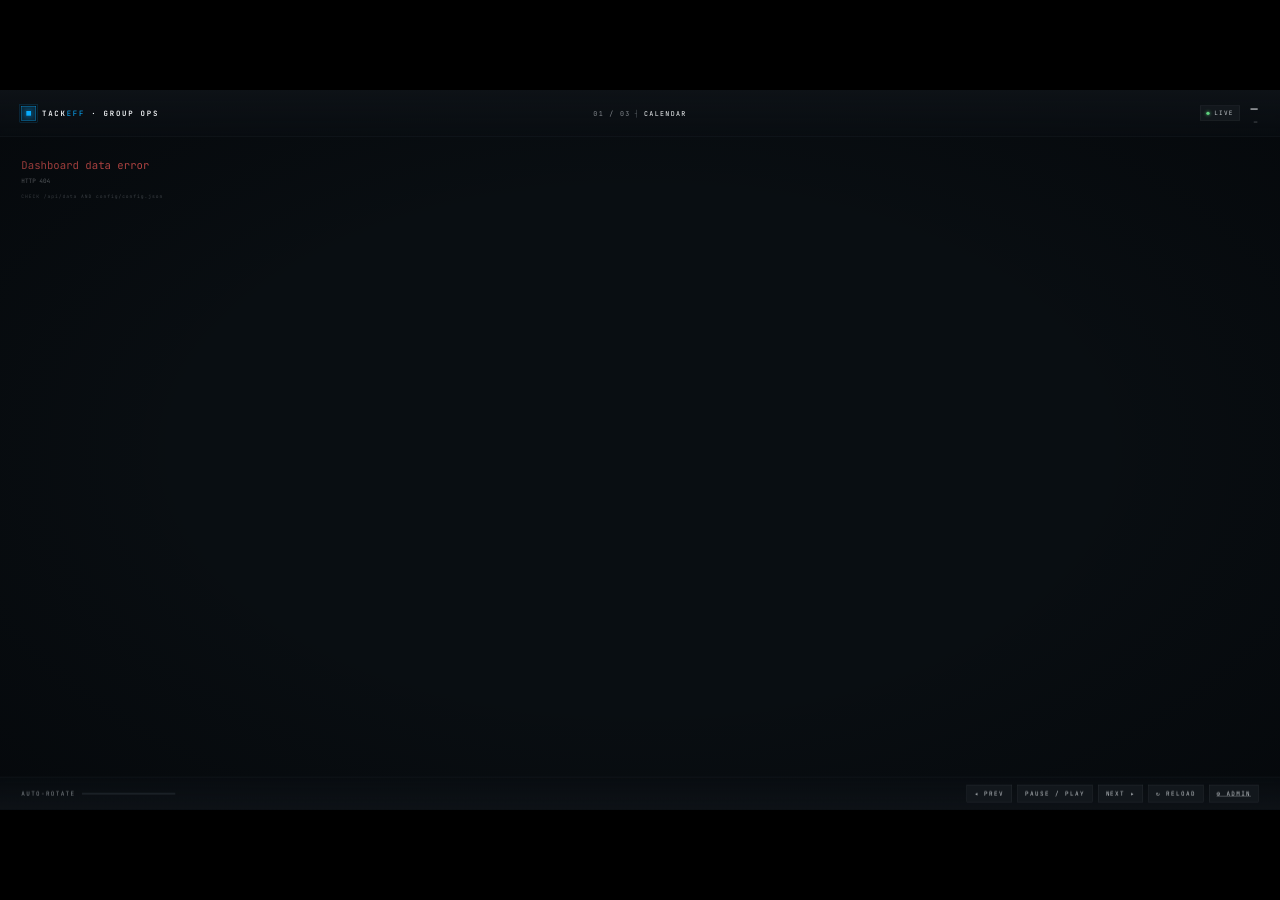
==== commit 9b2ff631: "Add Project Status admin UI at /admin Adds a web interface for managing project status without editi" ====
--- a/static/index.html
+++ b/static/index.html
@@ -56,6 +56,7 @@
         <button class="gf-btn" onclick="window.DashRotator && window.DashRotator.setPaused(!window.DashRotator.getState().paused)">Pause / Play</button>
         <button class="gf-btn" onclick="window.DashRotator && window.DashRotator.next()">Next ▸</button>
         <button class="gf-btn" id="reload-btn" onclick="window.DashReload && window.DashReload()">↻ Reload</button>
+        <a class="gf-btn" href="/admin" target="_blank" rel="noopener">⚙ Admin</a>
       </div>
     </div>
 
